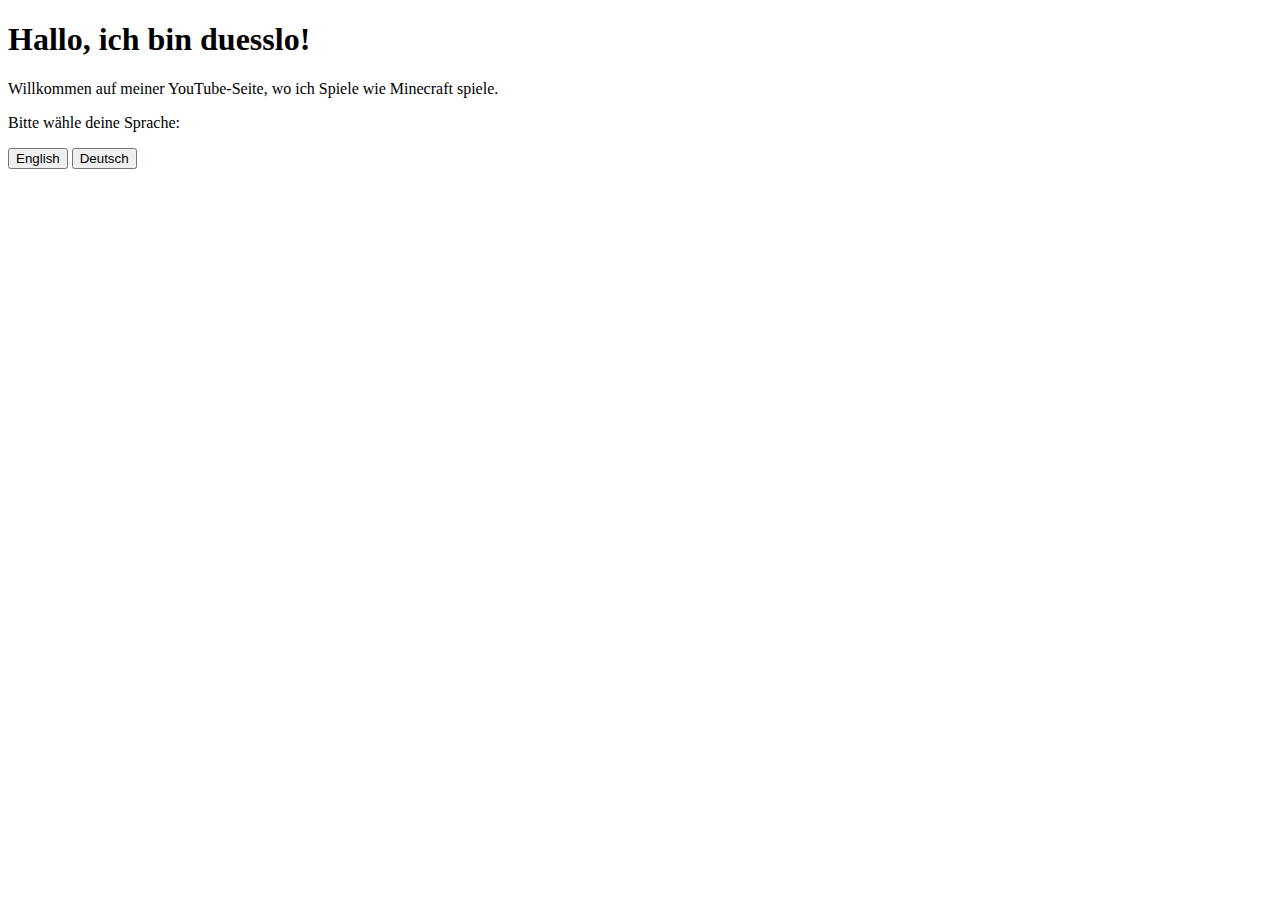
==== de/index.html @ 7e4a5c50 "Create index.html" ====
<!DOCTYPE html>
<html lang="de">
<head>
    <meta charset="UTF-8">
    <meta name="viewport" content="width=device-width, initial-scale=1.0">
    <title>Willkommen auf meiner YouTube-Seite!</title>
    <script>
        // Weiterleitung zur Hauptseite mit Sprachwahl (index.html) für Deutsch
        window.location.href = '/index.html';
    </script>
</head>
<body>
    <p>Wenn du nicht weitergeleitet wirst, klicke <a href="/index.html">hier</a>, um zur deutschen Version zu gelangen.</p>
</body>
</html>
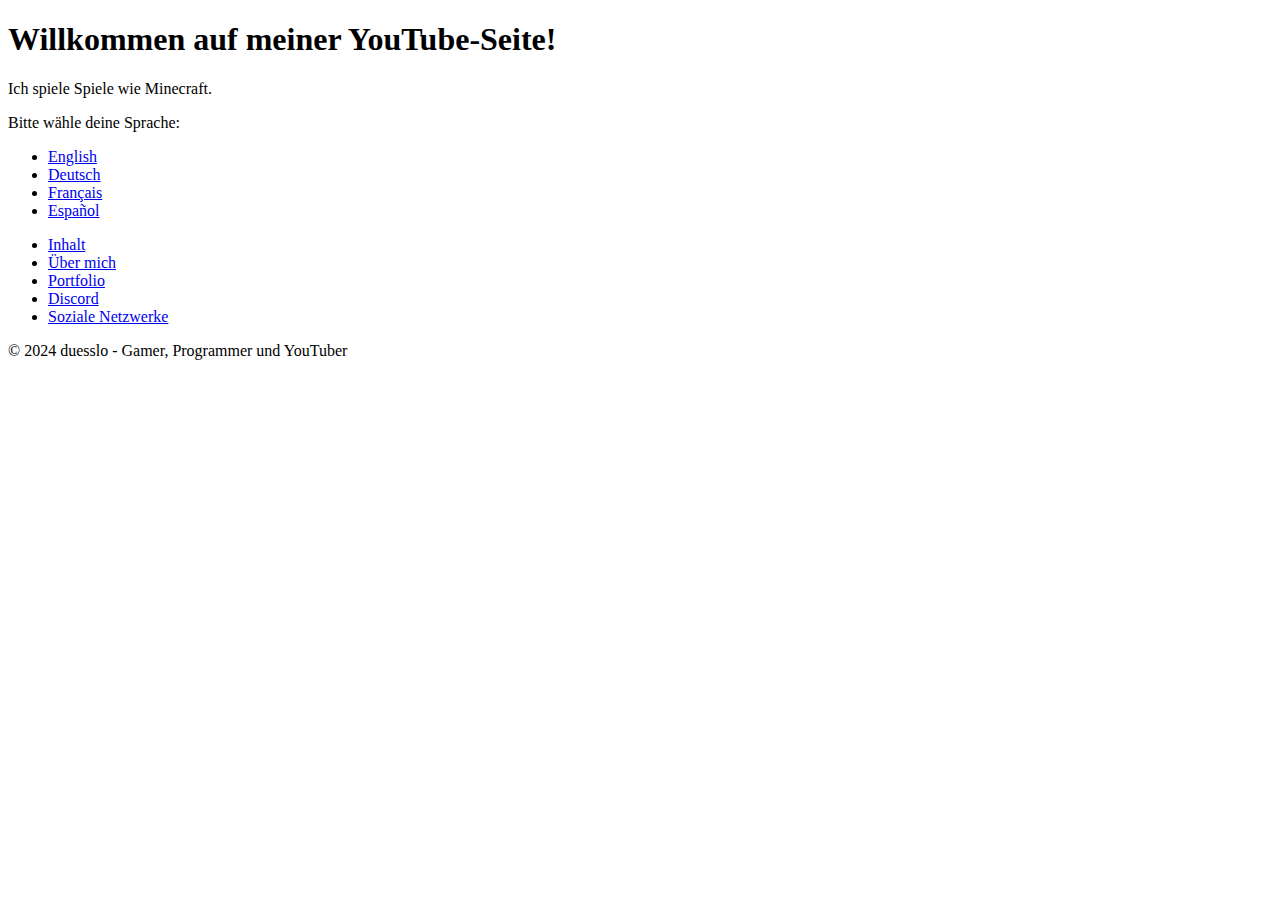
==== commit 4457130e: "Update index.html" ====
--- a/de/index.html
+++ b/de/index.html
@@ -4,12 +4,33 @@
     <meta charset="UTF-8">
     <meta name="viewport" content="width=device-width, initial-scale=1.0">
     <title>Willkommen auf meiner YouTube-Seite!</title>
-    <script>
-        // Weiterleitung zur Hauptseite mit Sprachwahl (index.html) für Deutsch
-        window.location.href = '/index.html';
-    </script>
+    <link rel="stylesheet" href="styles.css">
 </head>
 <body>
-    <p>Wenn du nicht weitergeleitet wirst, klicke <a href="/index.html">hier</a>, um zur deutschen Version zu gelangen.</p>
+    <header>
+        <h1>Willkommen auf meiner YouTube-Seite!</h1>
+        <p>Ich spiele Spiele wie Minecraft.</p>
+        <p>Bitte wähle deine Sprache:</p>
+        <ul>
+            <li><a href="/en/">English</a></li>
+            <li><a href="/de/">Deutsch</a></li>
+            <li><a href="/fr/">Français</a></li>
+            <li><a href="/es/">Español</a></li>
+        </ul>
+    </header>
+
+    <nav>
+        <ul>
+            <li><a href="content.html">Inhalt</a></li>
+            <li><a href="about.html">Über mich</a></li>
+            <li><a href="portfolio.html">Portfolio</a></li>
+            <li><a href="discord.html">Discord</a></li>
+            <li><a href="socials.html">Soziale Netzwerke</a></li>
+        </ul>
+    </nav>
+
+    <footer>
+        <p>&copy; 2024 duesslo - Gamer, Programmer und YouTuber</p>
+    </footer>
 </body>
 </html>
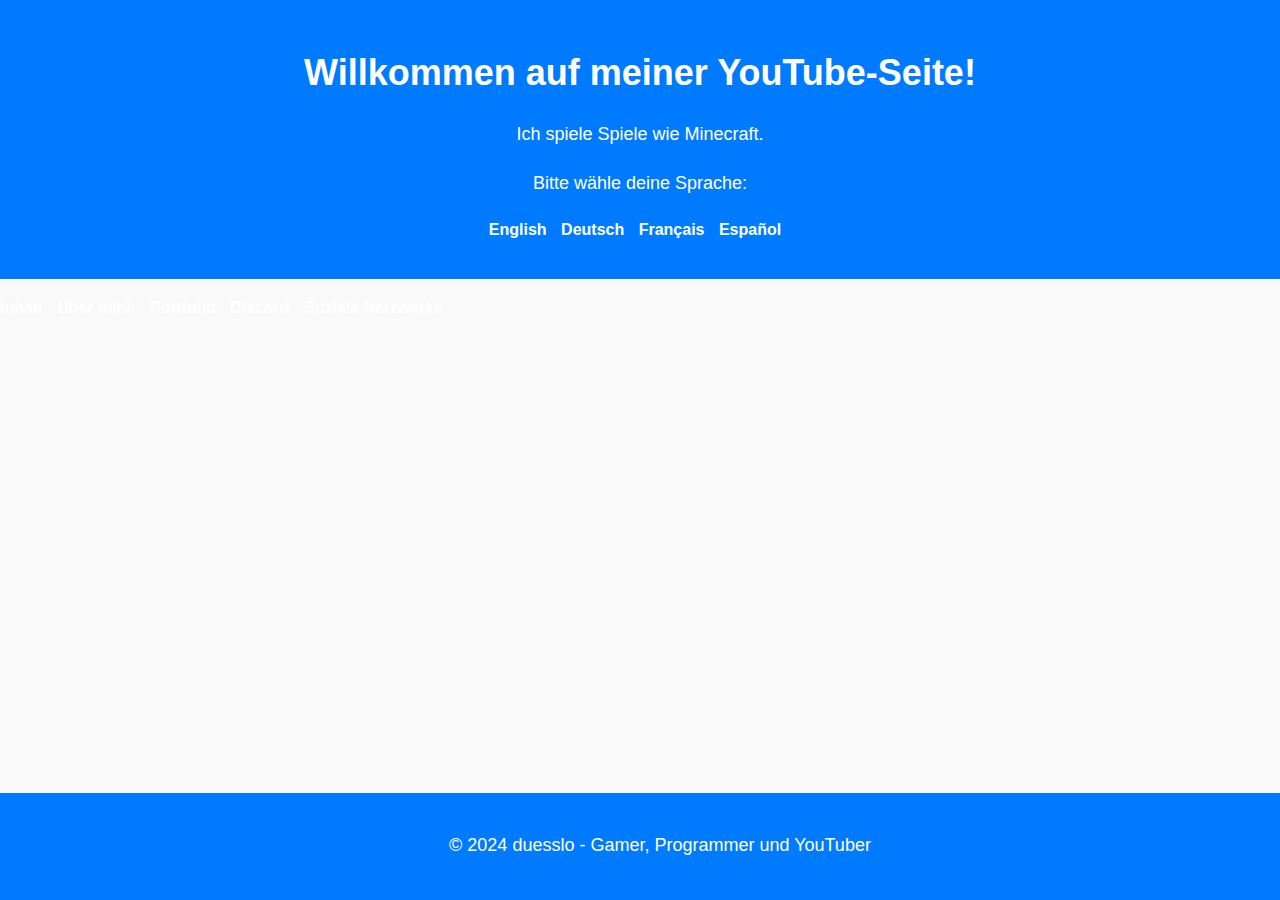
==== commit 64e8dfa2: "Update index.html" ====
--- a/de/index.html
+++ b/de/index.html
@@ -4,7 +4,7 @@
     <meta charset="UTF-8">
     <meta name="viewport" content="width=device-width, initial-scale=1.0">
     <title>Willkommen auf meiner YouTube-Seite!</title>
-    <link rel="stylesheet" href="styles.css">
+    <link rel="stylesheet" href="../styles.css">
 </head>
 <body>
     <header>
--- a/styles.css
+++ b/styles.css
@@ -0,0 +1,81 @@
+/* Globale Stile für den gesamten Seiteninhalt */
+
+body {
+    font-family: Arial, sans-serif;
+    line-height: 1.6;
+    margin: 0;
+    padding: 0;
+    background-color: #f9f9f9;
+    color: #333;
+}
+
+header {
+    background-color: #007bff;
+    color: #fff;
+    padding: 20px;
+    text-align: center;
+}
+
+h1 {
+    font-size: 36px;
+    margin-bottom: 10px;
+}
+
+p {
+    font-size: 18px;
+    margin-bottom: 20px;
+}
+
+ul {
+    list-style-type: none;
+    padding: 0;
+}
+
+li {
+    display: inline;
+    margin-right: 10px;
+}
+
+a {
+    color: #fff;
+    text-decoration: none;
+    font-weight: bold;
+}
+
+footer {
+    text-align: center;
+    padding: 20px;
+    background-color: #007bff;
+    color: #fff;
+    position: fixed;
+    bottom: 0;
+    width: 100%;
+}
+
+/* Stile für Videoeinbettungen */
+
+.video {
+    position: relative;
+    padding-bottom: 56.25%; /* 16:9 responsive video */
+    padding-top: 25px;
+    height: 0;
+}
+
+.video iframe {
+    position: absolute;
+    top: 0;
+    left: 0;
+    width: 100%;
+    height: 100%;
+}
+
+/* Medienabfragen für responsives Design */
+
+@media (max-width: 768px) {
+    h1 {
+        font-size: 28px;
+    }
+    p {
+        font-size: 16px;
+    }
+}
